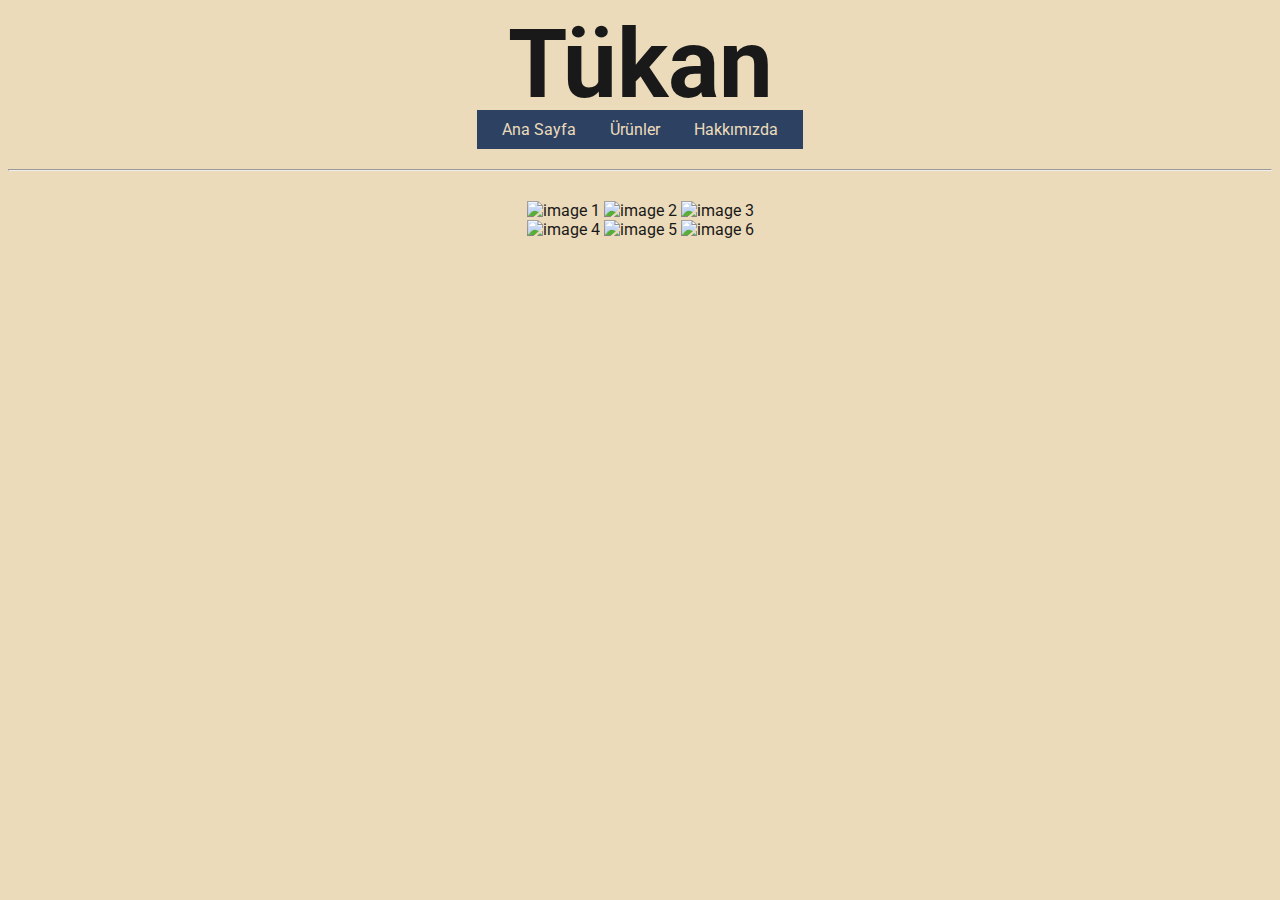
==== odev_4/products.html @ 2898d3b8 "odev 4" ====
<!DOCTYPE html>
<html lang="tr">
<head>
    <meta charset="UTF-8">
    <meta http-equiv="X-UA-Compatible" content="IE=edge">
    <meta name="viewport" content="width=device-width, initial-scale=1.0">
    <link rel="preconnect" href="https://fonts.googleapis.com">
    <link rel="preconnect" href="https://fonts.gstatic.com" crossorigin>
    <link href="https://fonts.googleapis.com/css2?family=Roboto:ital,wght@0,100;0,300;1,100;1,300&display=swap" rel="stylesheet">
    <link rel="stylesheet" href="css/style.css">
    <title>Ürünlerimiz</title>
</head>
<body>
    <h1>Tükan</h1>
    <nav>
        <a href="index.html">Ana Sayfa</a>
        <a href="products.html">Ürünler</a>
        <a href="about-us.html">Hakkımızda</a>
    </nav> <br>
    <hr>
    
    <img src="https://productimages.hepsiburada.net/s/41/280-413/10685637623858.jpg" alt="image 1"class="product-image">
    <img src="https://productimages.hepsiburada.net/s/42/600-888/10722393653298.jpg" alt="image 2"class="product-image">
    <img src="https://productimages.hepsiburada.net/s/74/600-888/110000016228215.jpg" alt="image 3"class="product-image"> <br>
    <img src="https://productimages.hepsiburada.net/s/42/400-592/10728905572402.jpg" alt="image 4"class="product-image">
    <img src="https://productimages.hepsiburada.net/s/41/280-413/10685527785522.jpg" alt="image 5"class="product-image">
    <img src="https://productimages.hepsiburada.net/s/121/280-413/110000071145453.jpg" alt="image 6"class="product-image">
    

</body>
</html>
---- odev_4/css/style.css ----
body {
    font-family: 'Roboto', sans-serif;
    color: #191919;
    background-color: #ECDBBA;
    text-align: center;
}

h1 {
    font-weight: bold;
    font-size: 96px;
    margin: 0%;
}

img{
    width: 300px;
}

nav a:hover, nav a:visited, nav a:link, nav a:active, nav a, nav{
    text-decoration: none;
    background-color: #2D4263;
    color: #ECDBBA;
    display: inline;
    padding: 10px;
    margin: 0px 5px 30px;
}

.ortala-liste{
    list-style-position: inside;
}

.sub-title{
    color: #C84B31;
    font-weight: bold;
}

.product-image{
    width: 300px;
    margin: auto;
}

img:nth-child(1), img:nth-child(2), img:nth-child(3), img:nth-child(3){
    width: 300px;
    margin: 30px 0px 5px;
}

hr{
    /*padding: 30px 0px;*/
    margin: 30px 0px;
}
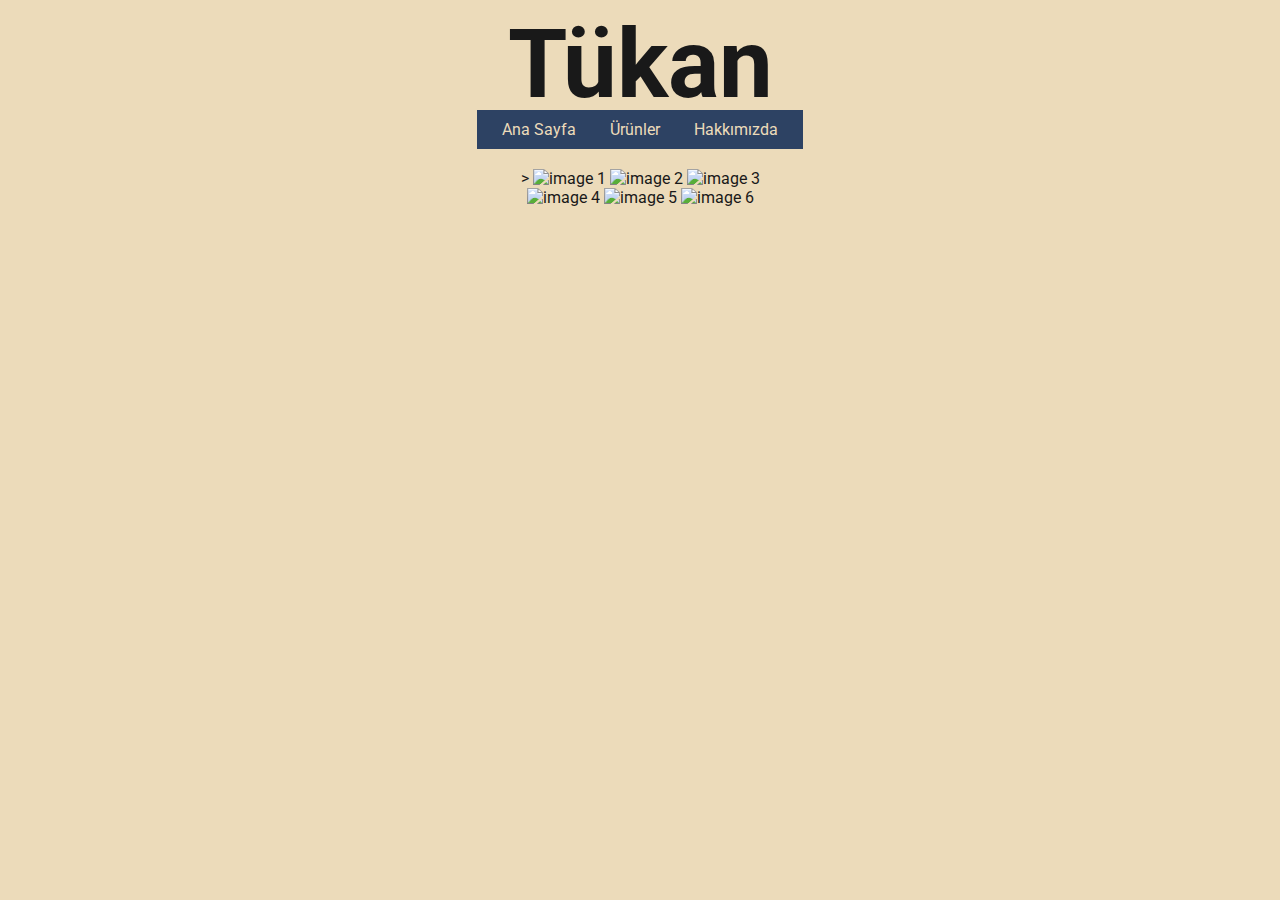
==== commit eb31e8cf: "ödev 4 margin düzeltmeleri" ====
--- a/odev_4/products.html
+++ b/odev_4/products.html
@@ -16,8 +16,11 @@
         <a href="index.html">Ana Sayfa</a>
         <a href="products.html">Ürünler</a>
         <a href="about-us.html">Hakkımızda</a>
-    </nav> <br>
-    <hr>
+    </nav>
+
+<br>
+
+<div class="vertical-margin"></div>>
     
     <img src="https://productimages.hepsiburada.net/s/41/280-413/10685637623858.jpg" alt="image 1"class="product-image">
     <img src="https://productimages.hepsiburada.net/s/42/600-888/10722393653298.jpg" alt="image 2"class="product-image">
--- a/odev_4/css/style.css
+++ b/odev_4/css/style.css
@@ -24,6 +24,10 @@
     margin: 0px 5px 30px;
 }
 
+div.vertical-margin{
+    margin: 30px 0px;
+}
+
 .ortala-liste{
     list-style-position: inside;
 }
